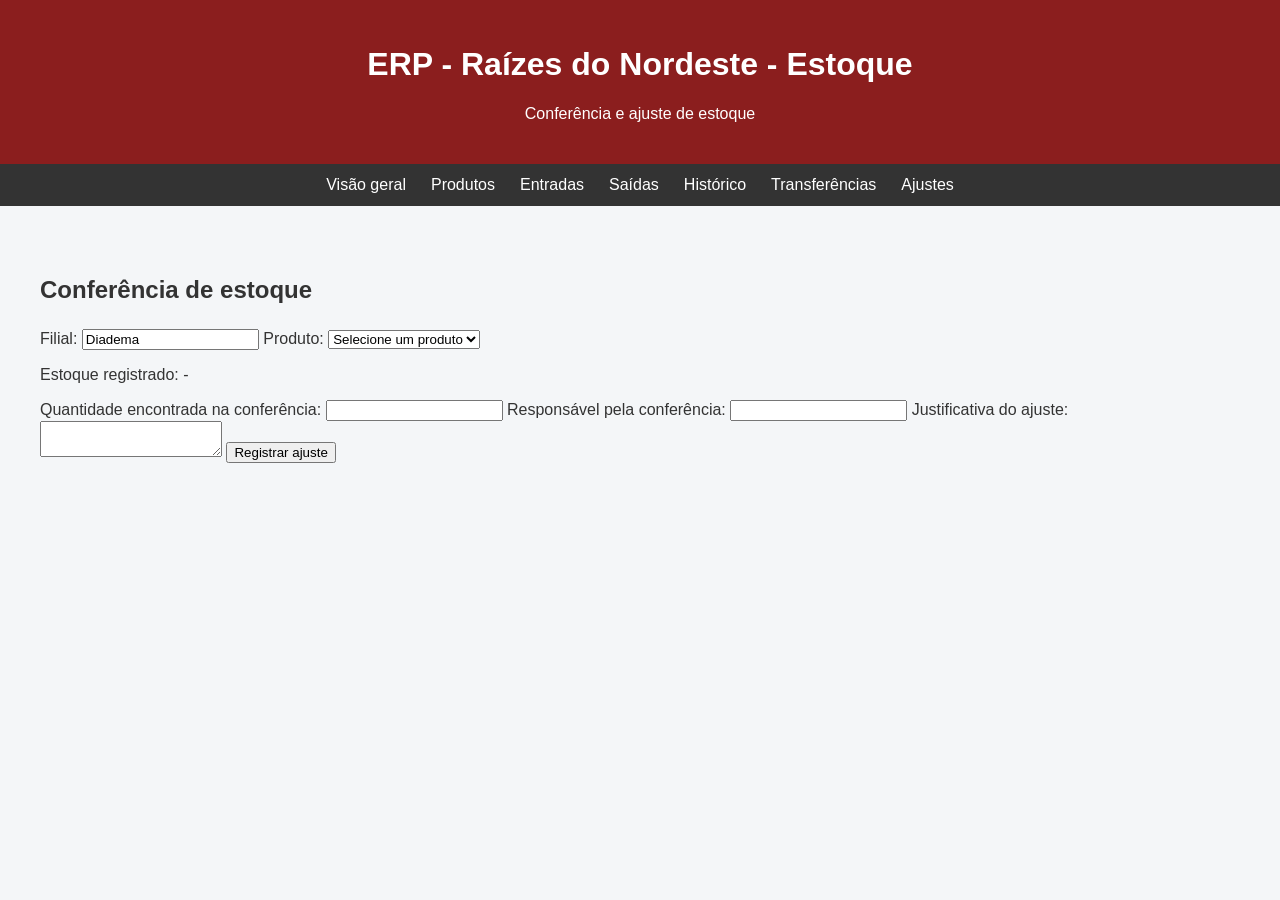
==== ajustes.html @ 8bb7f043 "adiciona página de ajustes para conferência de estoque" ====
<!DOCTYPE html>
<html lang="pt-BR">

<head>
    <meta charset="UTF-8">
    <meta name="viewport" content="width=device-width, initial-scale=1.0">
    <link rel="stylesheet" href="style.css">
    <title>Ajustes de estoque - Raízes do Nordeste</title>
</head>

<body>
    <header>
        <h1>ERP - Raízes do Nordeste - Estoque</h1>
        <p>Conferência e ajuste de estoque</p>
    </header>

    <nav>
        <ul>
            <li><a href="index.html">Visão geral</a></li>
            <li><a href="produtos.html">Produtos</a></li>
            <li><a href="entradas.html">Entradas</a></li>
            <li><a href="saidas.html">Saídas</a></li>
            <li><a href="historico.html">Histórico</a></li>
            <li><a href="transferencias.html">Transferências</a></li>
            <li><a href="ajustes.html">Ajustes</a></li>
        </ul>
    </nav>

    <main>
        <h2>Conferência de estoque</h2>

        <section>
            <form id="form-ajuste">

                <label for="filial-ajuste">Filial:</label>
                <input type="text" id="filial-ajuste" value="Diadema" required>

                <label for="produto-ajuste">Produto:</label>
                <select id="produto-ajuste" required>
                    <option value="">Selecione um produto</option>
                </select>

                <p id="saldo-atual-ajuste">Estoque registrado: -</p>

                <label for="quantidade-ajuste">Quantidade encontrada na conferência:</label>
                <input type="number" id="quantidade-ajuste" min="0" step="1" required>

                <label for="responsavel-ajuste">Responsável pela conferência:</label>
                <input type="text" id="responsavel-ajuste" required>

                <label for="motivo-ajuste">Justificativa do ajuste:</label>
                <textarea id="motivo-ajuste" required></textarea>

                <button type="submit">Registrar ajuste</button>

            </form>
        </section>
    </main>

    <script src="script.js"></script>
</body>

</html>
---- style.css ----
body {
    margin: 0;
    font-family: Arial, sans-serif;
    background-color: #f4f6f8;
    color: #333;
}

header {
    background-color: #8b1e1e;
    color: white;
    padding: 25px;
    text-align: center;
}

nav {
    background-color: #333;
    padding: 12px;
}

nav ul {
    list-style: none;
    display: flex;
    justify-content: center;
    gap: 25px;
    margin: 0;
    padding: 0;
}

nav a {
    color: white;
    text-decoration: none;
}

main {
    max-width: 1200px;
    margin: 30px auto;
    padding: 20px;
}

main h2 {
    color: #333;
    font-size: 24px;
    margin-bottom: 25px;
}

.card {
    background-color: #fff;
    padding: 18px;
    border: 1px solid #d6d6d6;
    border-left: 4px solid #8b1e1e;
    flex: 1;
    min-width: 200px;
}

.card h3 {
    margin-top: 0;
    color: #555;
    font-size: 15px;
    font-weight: normal;
}

.card p {
    font-size: 20px;
    font-weight: bold;
    margin-bottom: 0;
}

table {
    width: 100%;
    border-collapse: collapse;
    background-color: white;
    margin-top: 15px;
}

th,
td {
    padding: 12px;
    text-align: left;
    border-bottom: 1px solid #ddd;
}

th {
    background-color: #eeeeee;
    color: #333;
    font-weight: bold;
}

tbody tr:hover {
    background-color: #f5f5f5;
}

#cadastro-produto-form {
    background-color: white;
    border: 1px solid #d6d6d6;
    padding: 20px;
    display: flex;
    flex-direction: column;
    gap: 8px;
    max-width: 600px;
}

#cadastro-produto-form input {
    padding: 10px;
    border: 1px solid #ccc;
    margin-bottom: 12px;
}

#cadastro-produto-form button {
    padding: 12px;
    background-color: #8b1e1e;
    color: white;
    border: none;
    cursor: pointer;
    font-size: 15px;
}

#cadastro-produto-form button:hover {
    background-color: #6f1717;
}
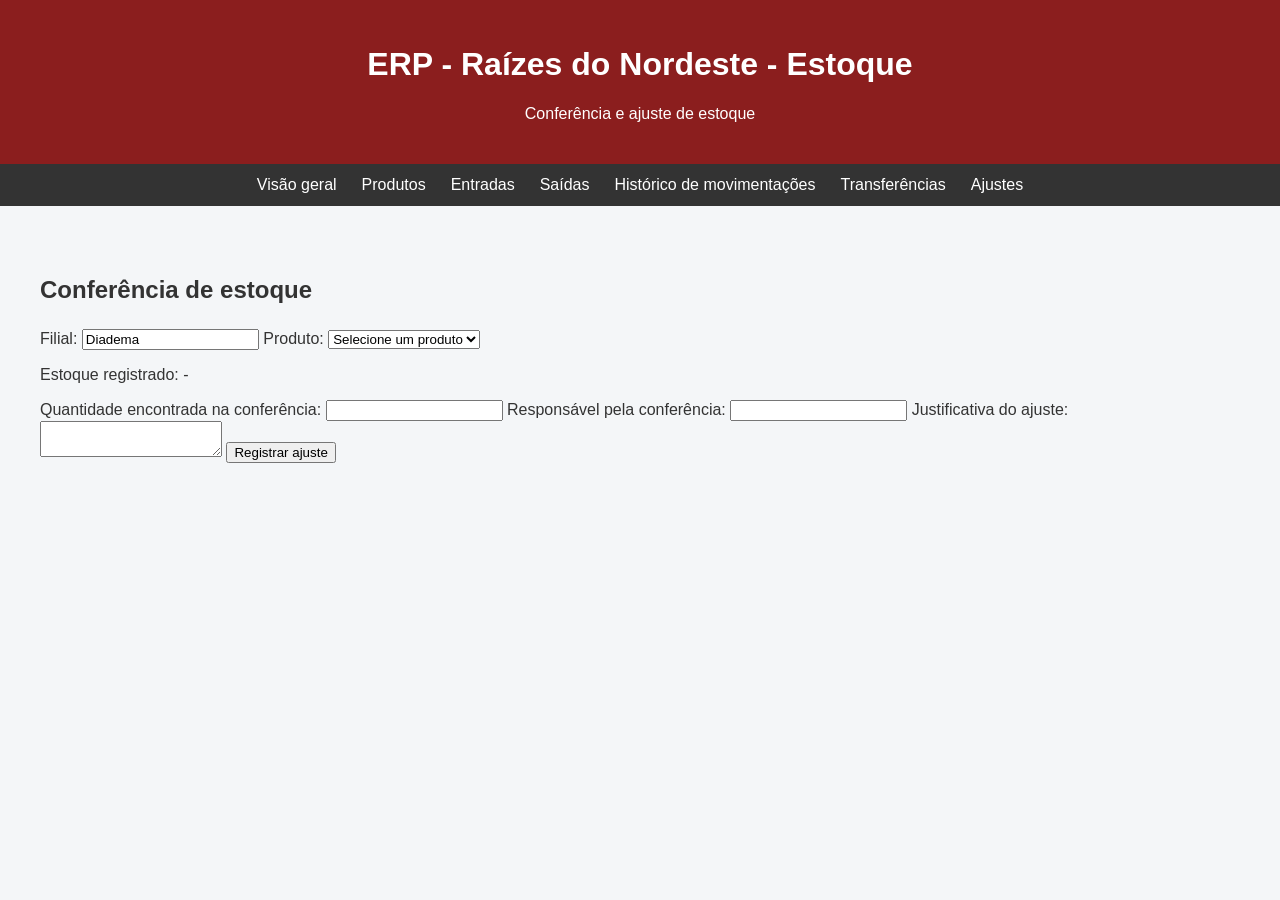
==== commit 5e9ea436: "adiciona link para a página de ajustes em várias seções do menu" ====
--- a/ajustes.html
+++ b/ajustes.html
@@ -21,7 +21,7 @@
             <li><a href="produtos.html">Produtos</a></li>
             <li><a href="entradas.html">Entradas</a></li>
             <li><a href="saidas.html">Saídas</a></li>
-            <li><a href="historico.html">Histórico</a></li>
+            <li><a href="historico.html">Histórico de movimentações</a></li>
             <li><a href="transferencias.html">Transferências</a></li>
             <li><a href="ajustes.html">Ajustes</a></li>
         </ul>
